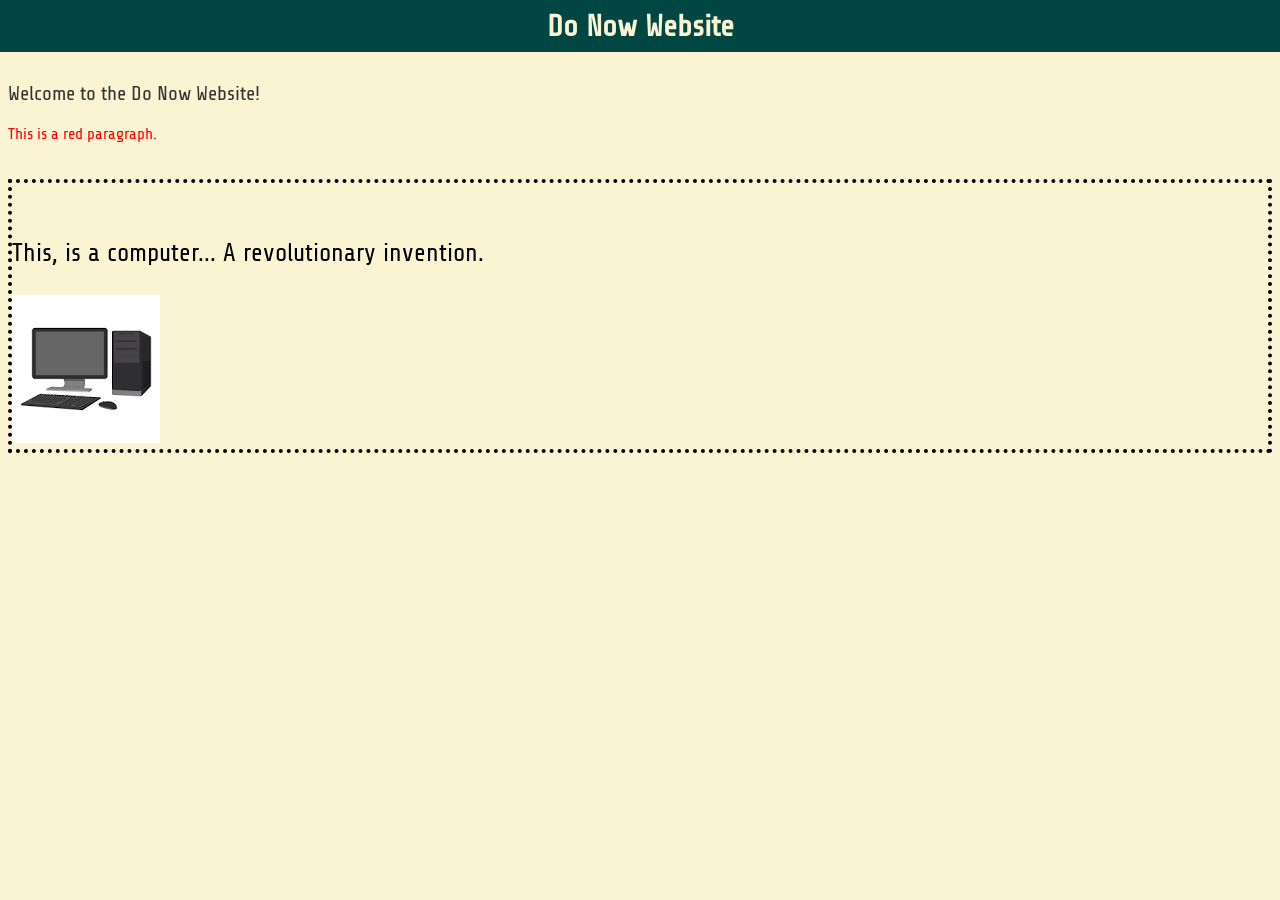
==== DoNow/index.html @ c339fe14 "Do Now Page 4/6/26" ====
<!DOCTYPE html>
<html lang="en">

<head>
    <meta charset="UTF-8">
    <meta name="viewport" content="width=device-width, initial-scale=1.0">
    <title>Do Now</title>
    <link href="style.css" rel="stylesheet" type="text/css" />
    <h1>Do Now Website</h1>

</head>

<body>
    <br>
    <p>Welcome to the Do Now Website!</p>
    <div class="Red-Paragraph">
        This is a red paragraph.
        <br>
        <br>
        <br>
    </div>
    <div class="Border">
        <br>
        <br>
        This, is a computer... A revolutionary invention.
        <br>
        <br>
        <img src="[data-uri]"
            alt="Image">
    </div>

</body>

</html>
---- DoNow/style.css ----
@import url('https://fonts.googleapis.com/css2?family=Share+Tech&display=swap');

 h1 {
     background-color: #004643;
     font-size: 30px;
     color: #FAF4D3;
     text-align: center;
     margin: -8px;
     padding: 9px;

 }

 body {
     background-color: #FAF4D3;
     font-family: 'Share Tech', sans-serif;
     color: x#0C1618;

 }

 p {
     font-size: 20px;
     color: #333;
 }

 .Red-Paragraph {
     color: red;
 }

 .Border {
     font-size: 25px;
     border: 4px dotted black;
 }
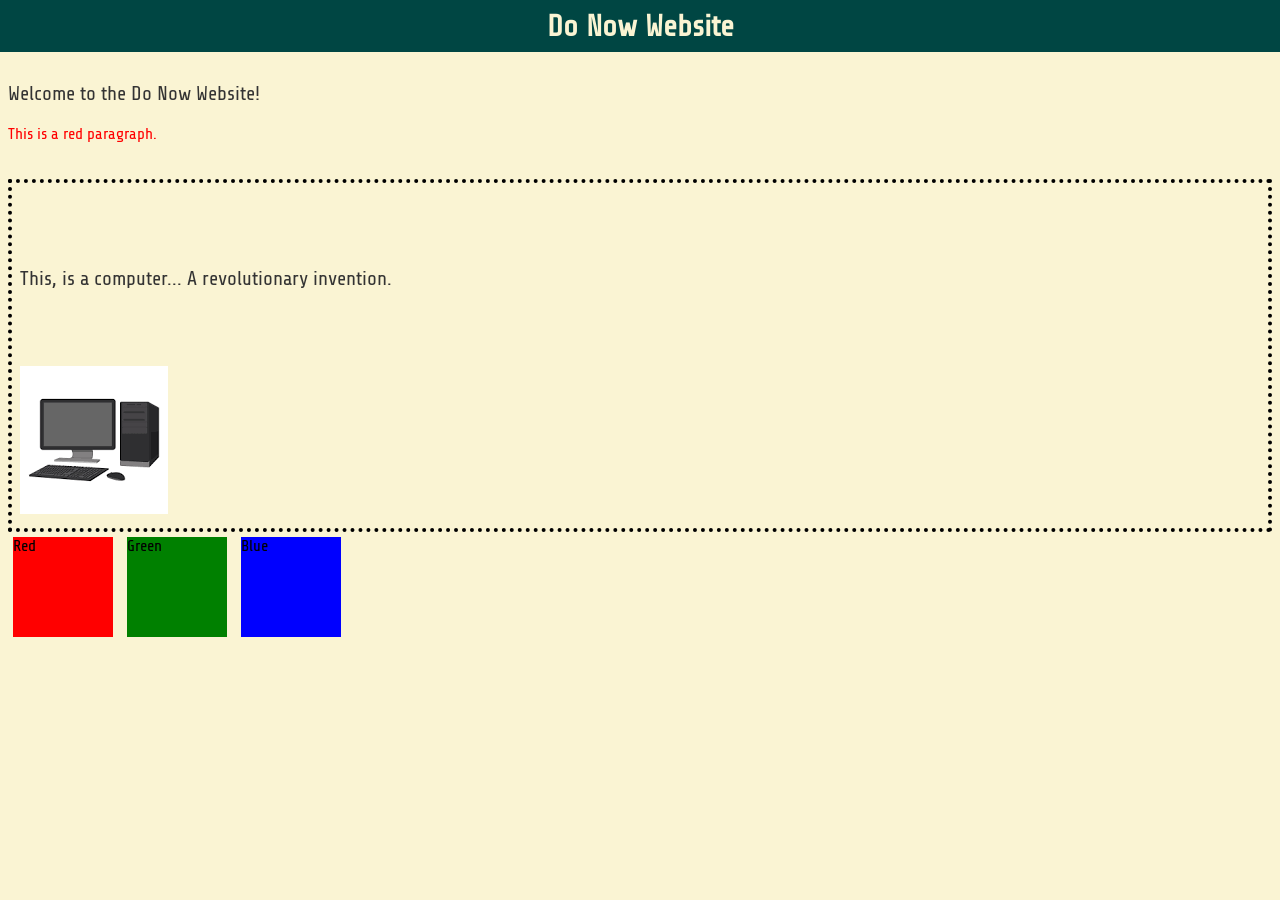
==== commit 9511d94f: "DoNow: Update index.html and style.css to add a green section and adjust spacing" ====
--- a/DoNow/index.html
+++ b/DoNow/index.html
@@ -22,12 +22,16 @@
     <div class="Border">
         <br>
         <br>
-        This, is a computer... A revolutionary invention.
+        <p>This, is a computer... A revolutionary invention.</p>
         <br>
         <br>
         <img src="[data-uri]"
             alt="Image">
     </div>
+    <div class="Red"> Red </div>
+    <div class="Green"> Green </div>
+    <div class="Blue"> Blue </div>
+
 
 </body>
 
--- a/DoNow/style.css
+++ b/DoNow/style.css
@@ -29,4 +29,29 @@
  .Border {
      font-size: 25px;
      border: 4px dotted black;
+     padding: 8px;
+ }
+
+ .Red {
+     width: 100px;
+     height: 100px;
+     background-color: red;
+     display: inline-block;
+    margin: 5px;
+ }
+
+ .Green {
+     width: 100px;
+     height: 100px;
+     background-color: green;
+     display: inline-block;
+     margin: 5px;
+ }
+
+ .Blue {
+     width: 100px;
+     height: 100px;
+     background-color: blue;
+     display: inline-block;
+     margin: 5px;
  }
